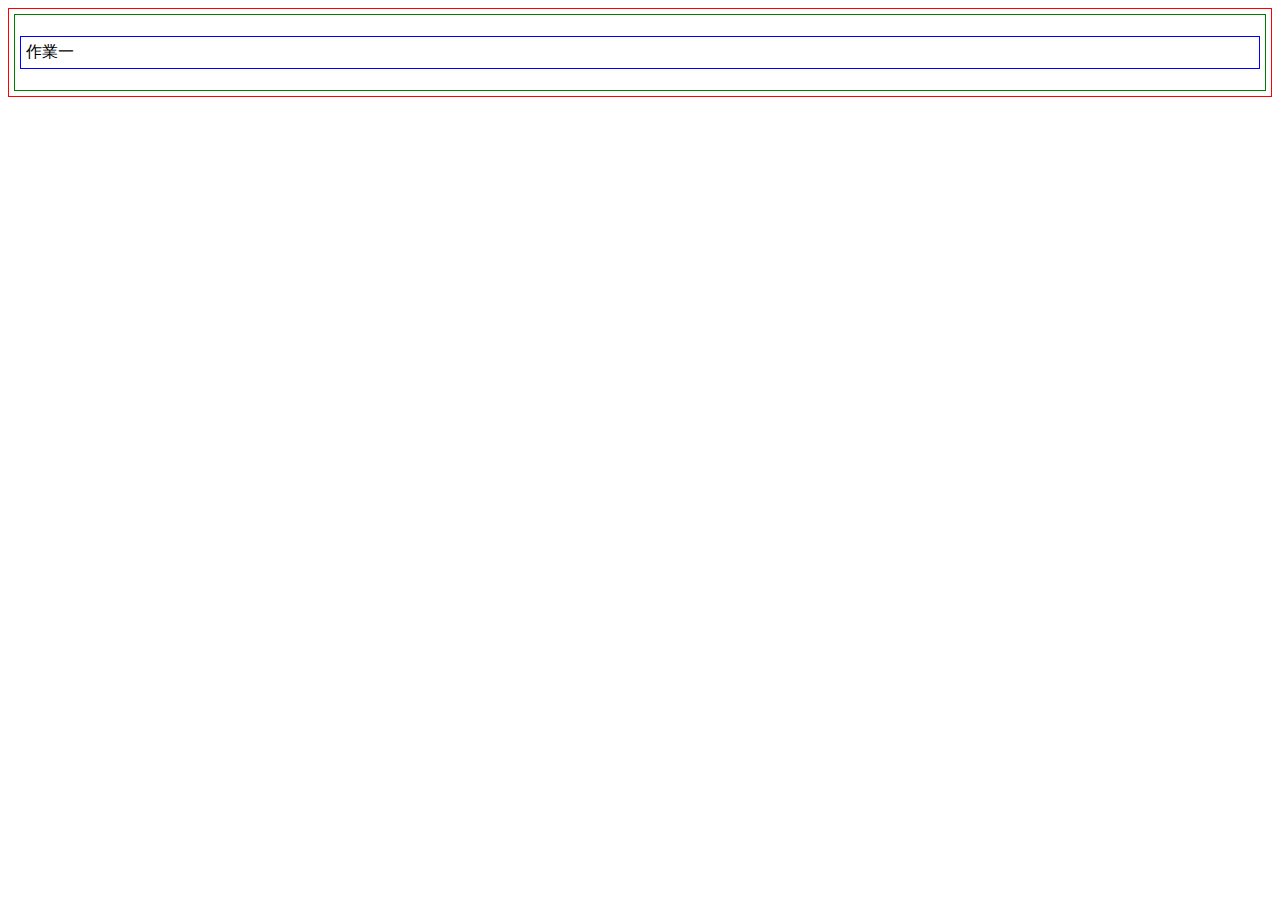
==== portfolio/labs/lab01/index.html @ ab0d4931 "ip2019s" ====
<!--
-->

<!DOCTYPE html>
<html lang="zh-Hant-TW">

<head>
  <meta charset="utf-8">
  <title>title</title>
  <link rel="stylesheet" href="./lab.css">
  <script src="./lab.js"></script>
</head>

<body>
  <div>
  	<p>作業一</p>
  </div>
</body>

</html>
---- portfolio/labs/lab01/lab.css ----
/*

*/

body {
	border: solid 1px red;
	padding: 5px;
}

div {
	border: solid 1px green;
	padding: 5px;
}

p {
	border: solid 1px blue;
	padding: 5px;
}
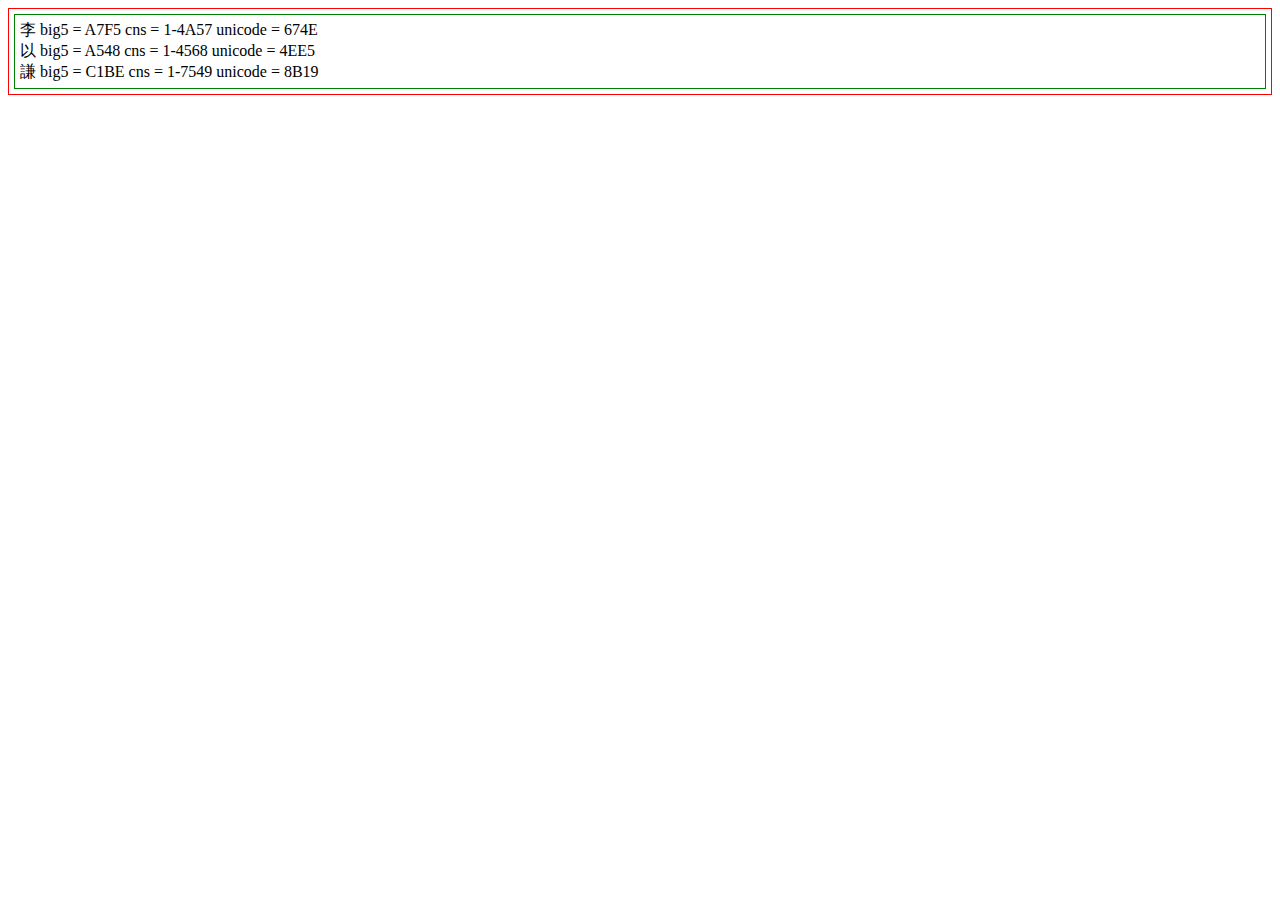
==== commit 80773735: "Add files via upload" ====
--- a/portfolio/labs/lab01/index.html
+++ b/portfolio/labs/lab01/index.html
@@ -12,9 +12,7 @@
 </head>
 
 <body>
-  <div>
-  	<p>作業一</p>
-  </div>
+  <div id="div1"></div>
 </body>
 
 </html>